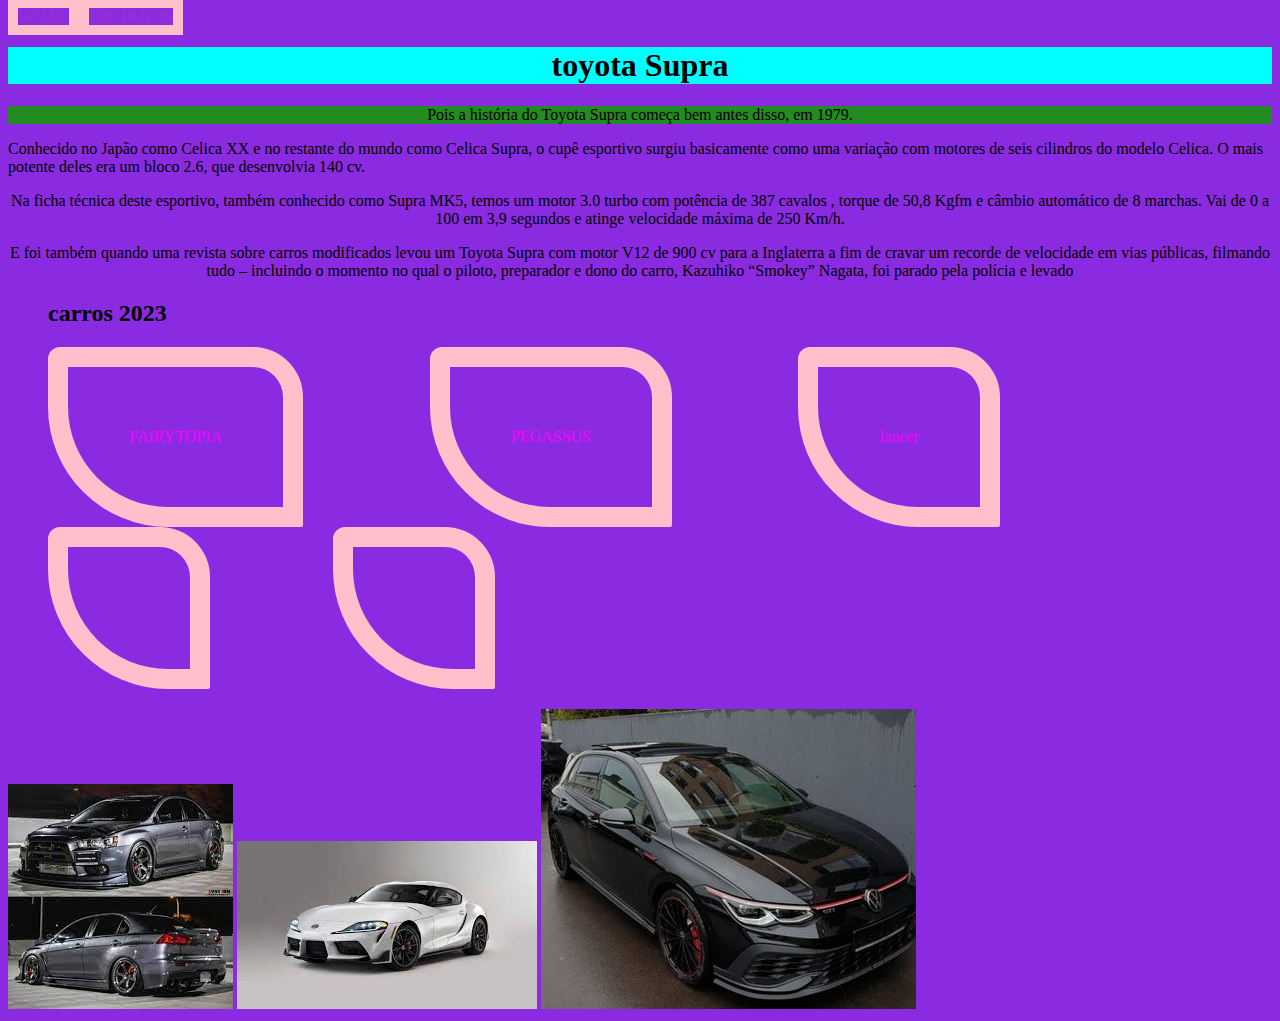
==== index.html @ 8d8060c4 "Update index.html" ====
<!DOCTYPE html>
<html lang="pt-br">
<head>
    <meta charset="UTF-8">
    <meta http-equiv="X-UA-Compatible" content="IE=edge">
    <meta name="viewport" content="width=device-width, initial-scale=1.0">
    <title>título estrutural que aparece na aba do navegador</title>
    <link rel="stylesheet" href="nicolyy.css">

</head>

<body> 
    <header>
        <nav>
<a href="index.html"> home </a>
<a href="produtos.html"> produtos </a>

            </nav>
    </header>

<h1>toyota Supra</h1>

<p class="unicornio">Pois a história do Toyota Supra começa bem antes disso, em 1979.</p> 
Conhecido no Japão como Celica XX e no restante do mundo como Celica Supra, 
o cupê esportivo surgiu basicamente como uma variação com motores de seis cilindros do modelo Celica. 
O mais potente deles era um bloco 2.6, que desenvolvia 140 cv.</p>

<p>Na ficha técnica deste esportivo, também conhecido como Supra MK5, temos um motor 3.0 turbo com potência de 387 cavalos
, torque de 50,8 Kgfm e câmbio automático de 8 marchas. Vai de 0 a 100 em 3,9 segundos e atinge velocidade máxima de 250 Km/h.</p>

<p>E foi também quando uma revista sobre carros modificados levou um Toyota Supra com motor V12 de 900 cv para a Inglaterra a fim de cravar um recorde de velocidade em vias públicas,
 filmando tudo – incluindo o momento no qual o piloto, preparador e dono do carro, Kazuhiko “Smokey” Nagata, foi parado pela polícia e levado </p>


  <ul>
    <h2> carros 2023</h2>
     <li class="lista"> FAIRYTOPIA </li>
        
    <li class="lista"> PEGASSUS </li>
         
    <li class="lista"> lancer</li>
    <li class="lista" toytota supra</li>
    <li class="lista" golf GTI</li>
</ul>

<img src="jpg lancer.jpg" alt="">
<img src="toyota-Supra rpg.webp" alt="">
<img src="golf gti rpg.rpg" alt="">
---- nicolyy.css ----
h1 {
    text-align:center;
    background-color: aqua;
}
h3{
    background-color: blue;
}

p {
    text-align: center;
    font-size: medium;
}

strong {
    font-size: larger;
}

body {
    background-color: blueviolet;
}
.imagem1 {
    width: 20px;
}
.unicornio {
    background-color: forestgreen

}
.brilho {
   color: aqua;
    font-style: italic
}
.lista {
        display: inline-block;
        padding: 5%;
        margin-right: 10%;
    color: fuchsia;
        padding: 5%;
        border-color: pink;
        border-width: 20px;
        border-style: solid;
        border-radius: 12px 50px 2px 120px;
    }

nav a{
    text-transform: uppercase;
    text-align: center;
    color: darkorchid;
    font-weight: 300;
    font-size: 100%;
    text-decoration: none ;
    border-color: pink;
    border-width: 10px;
    border-style: solid; 
    backgound-color: pink;
}
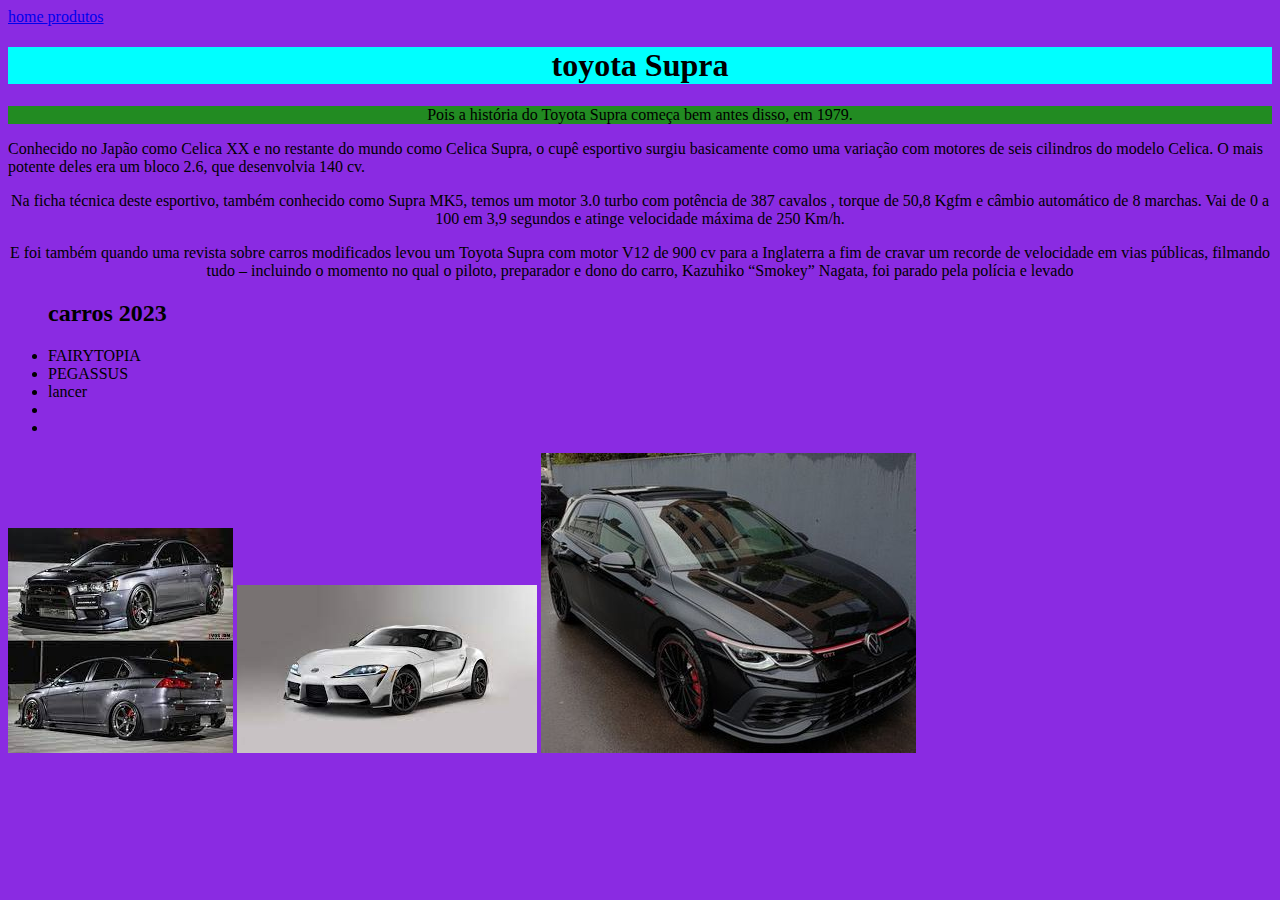
==== commit fde0c856: "Update index.html" ====
--- a/index.html
+++ b/index.html
@@ -19,6 +19,7 @@
     </header>
 
 <h1>toyota Supra</h1>
+    <div class="borda">
 
 <p class="unicornio">Pois a história do Toyota Supra começa bem antes disso, em 1979.</p> 
 Conhecido no Japão como Celica XX e no restante do mundo como Celica Supra, 
@@ -46,4 +47,6 @@
 <img src="jpg lancer.jpg" alt="">
 <img src="toyota-Supra rpg.webp" alt="">
 <img src="golf gti rpg.rpg" alt="">
-  
+    </div>
+</body>
+</html>
--- a/nicolyy.css
+++ b/nicolyy.css
@@ -28,28 +28,3 @@
 .brilho {
    color: aqua;
     font-style: italic
-}
-.lista {
-        display: inline-block;
-        padding: 5%;
-        margin-right: 10%;
-    color: fuchsia;
-        padding: 5%;
-        border-color: pink;
-        border-width: 20px;
-        border-style: solid;
-        border-radius: 12px 50px 2px 120px;
-    }
-
-nav a{
-    text-transform: uppercase;
-    text-align: center;
-    color: darkorchid;
-    font-weight: 300;
-    font-size: 100%;
-    text-decoration: none ;
-    border-color: pink;
-    border-width: 10px;
-    border-style: solid; 
-    backgound-color: pink;
-}
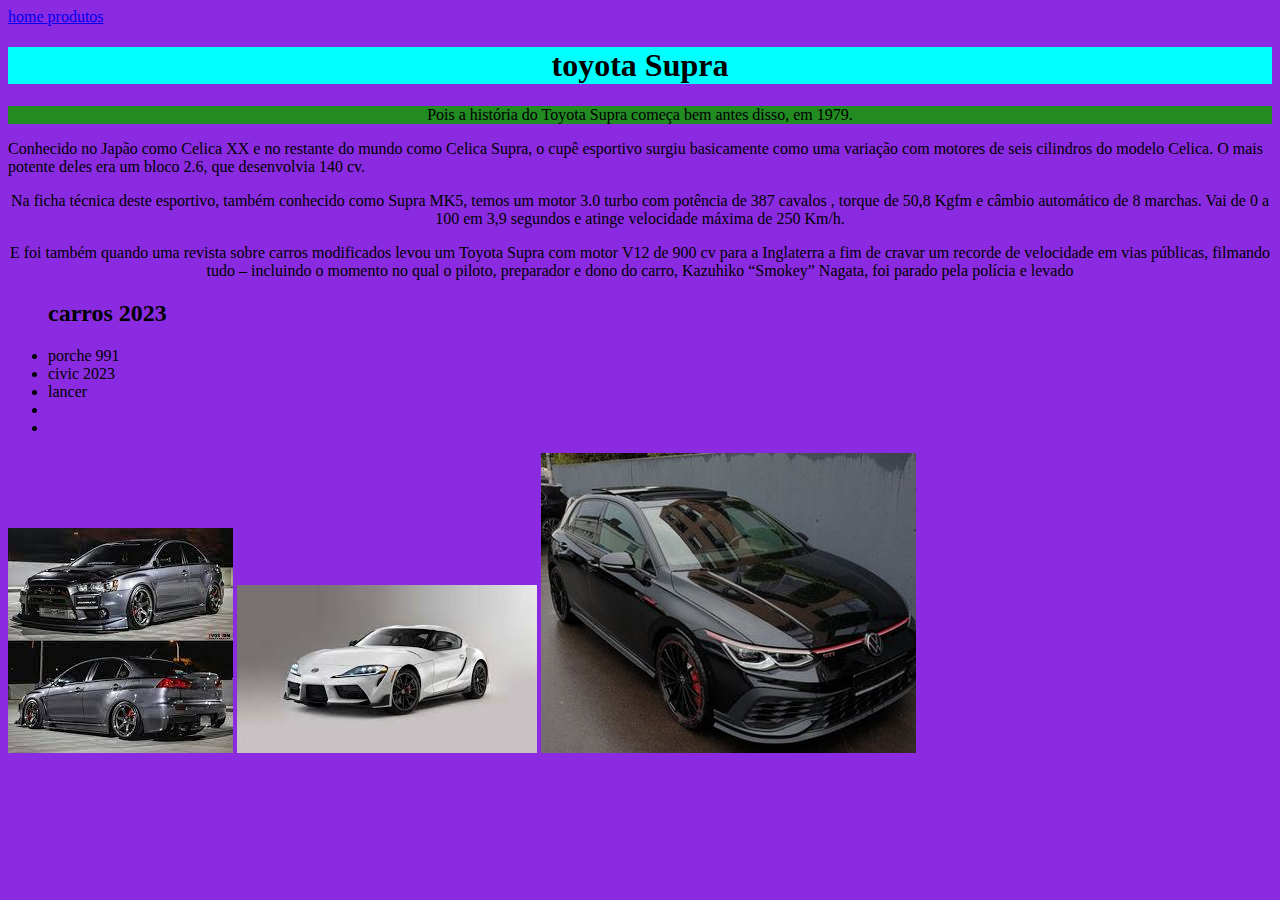
==== commit d7b9c011: "Update index.html" ====
--- a/index.html
+++ b/index.html
@@ -35,9 +35,9 @@
 
   <ul>
     <h2> carros 2023</h2>
-     <li class="lista"> FAIRYTOPIA </li>
+     <li class="lista"> porche 991 </li>
         
-    <li class="lista"> PEGASSUS </li>
+    <li class="lista"> civic 2023 </li>
          
     <li class="lista"> lancer</li>
     <li class="lista" toytota supra</li>
--- a/nicolyy.css
+++ b/nicolyy.css
@@ -27,4 +27,38 @@
 }
 .brilho {
    color: aqua;
-    font-style: italic
+    font-style: italic;
+}
+.borda {
+    nav a{
+    text-transform: uppercase;
+    color: black;
+    font-weight: 300;
+    font-size: 100%;
+    text-decoration: none ;
+    border-color: black;
+    border-width: 10px;
+    border-style: solid;
+}
+
+.imagem1 {
+  width: 20%
+}
+
+.centralizar {
+  text-align: center;
+  display: inline-block;
+  vertical-align: top;
+  margin: 0 1.5%;
+  padding: 30px 20px;
+  border-color: black;
+  border-width: 30px;
+  border-style: solid;
+  backgound-color: black;
+}
+
+body {
+  background-color: aquamarine;
+  text-align:center;
+}
+}
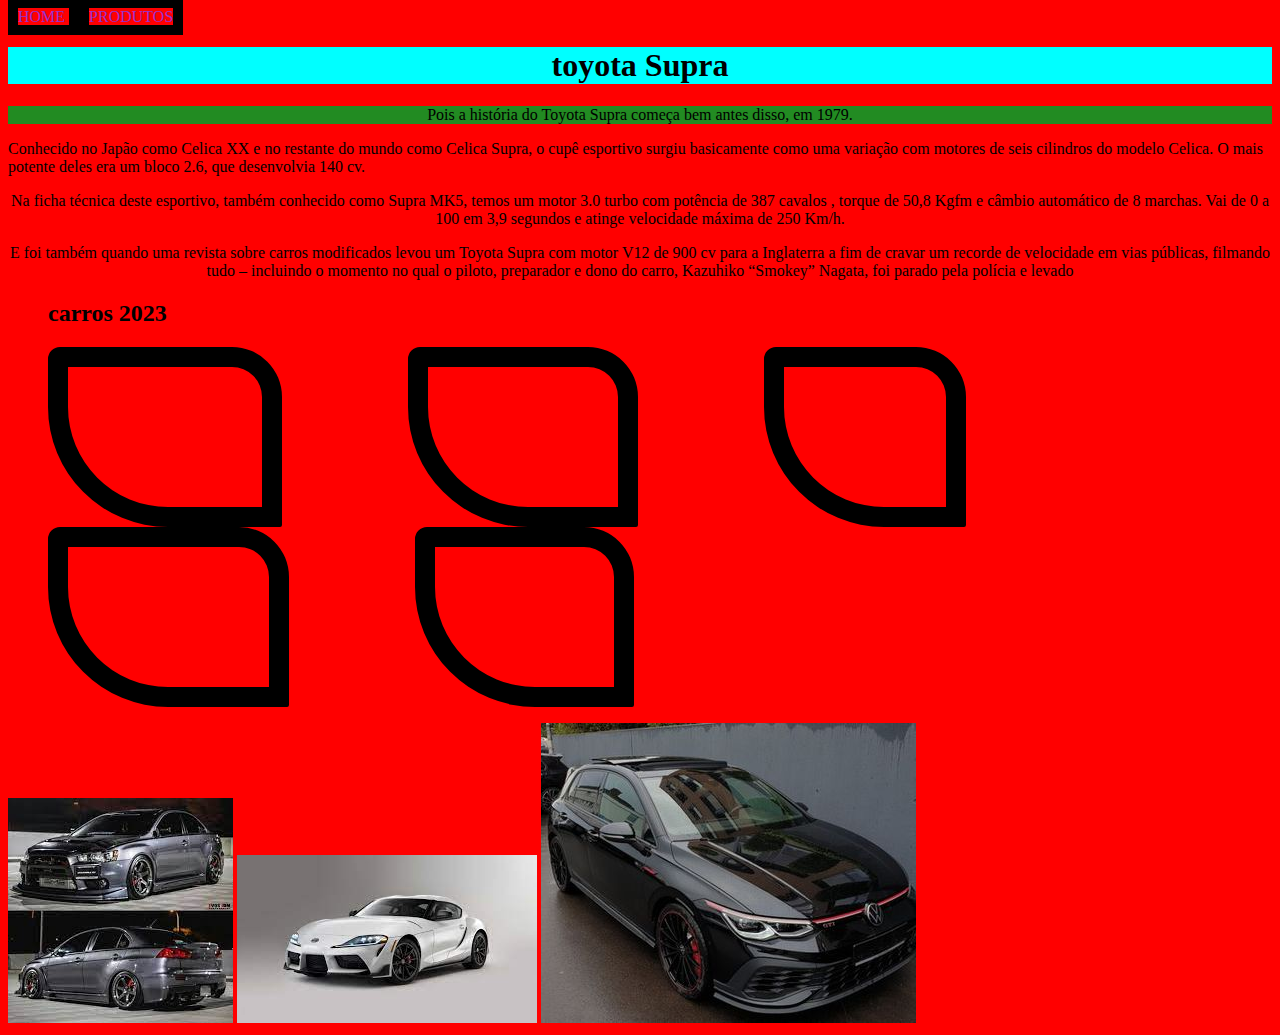
==== commit 136546f4: "Update index.html" ====
--- a/index.html
+++ b/index.html
@@ -40,8 +40,8 @@
     <li class="lista"> civic 2023 </li>
          
     <li class="lista"> lancer</li>
-    <li class="lista" toytota supra</li>
-    <li class="lista" golf GTI</li>
+    <li class="lista"> toyota supra</li>
+    <li class="lista"> golf GTI </li>
 </ul>
 
 <img src="jpg lancer.jpg" alt="">
--- a/nicolyy.css
+++ b/nicolyy.css
@@ -16,10 +16,10 @@
 }
 
 body {
-    background-color: blueviolet;
+    background-color: red;
 }
 .imagem1 {
-    width: 20px;
+    width: 70px;
 }
 .unicornio {
     background-color: forestgreen
@@ -29,36 +29,31 @@
    color: aqua;
     font-style: italic;
 }
-.borda {
-    nav a{
+.lista {
+        display: inline-block;
+        padding: 5%;
+        margin-right: 10%;
+        color: red;
+        padding: 5%;
+        border-color: black;
+        border-width: 20px;
+        border-style: solid;
+        border-radius: 12px 50px 2px 120px;
+    }
+
+nav a{
     text-transform: uppercase;
-    color: black;
+    text-align: center;
+    color: darkorchid;
     font-weight: 300;
     font-size: 100%;
     text-decoration: none ;
     border-color: black;
     border-width: 10px;
-    border-style: solid;
+    border-style: solid; 
+    backgound-color: black;
 }
-
-.imagem1 {
-  width: 20%
+nav a: hover {
+    color: brown;
+    text-decoration: underline;
 }
-
-.centralizar {
-  text-align: center;
-  display: inline-block;
-  vertical-align: top;
-  margin: 0 1.5%;
-  padding: 30px 20px;
-  border-color: black;
-  border-width: 30px;
-  border-style: solid;
-  backgound-color: black;
-}
-
-body {
-  background-color: aquamarine;
-  text-align:center;
-}
-}
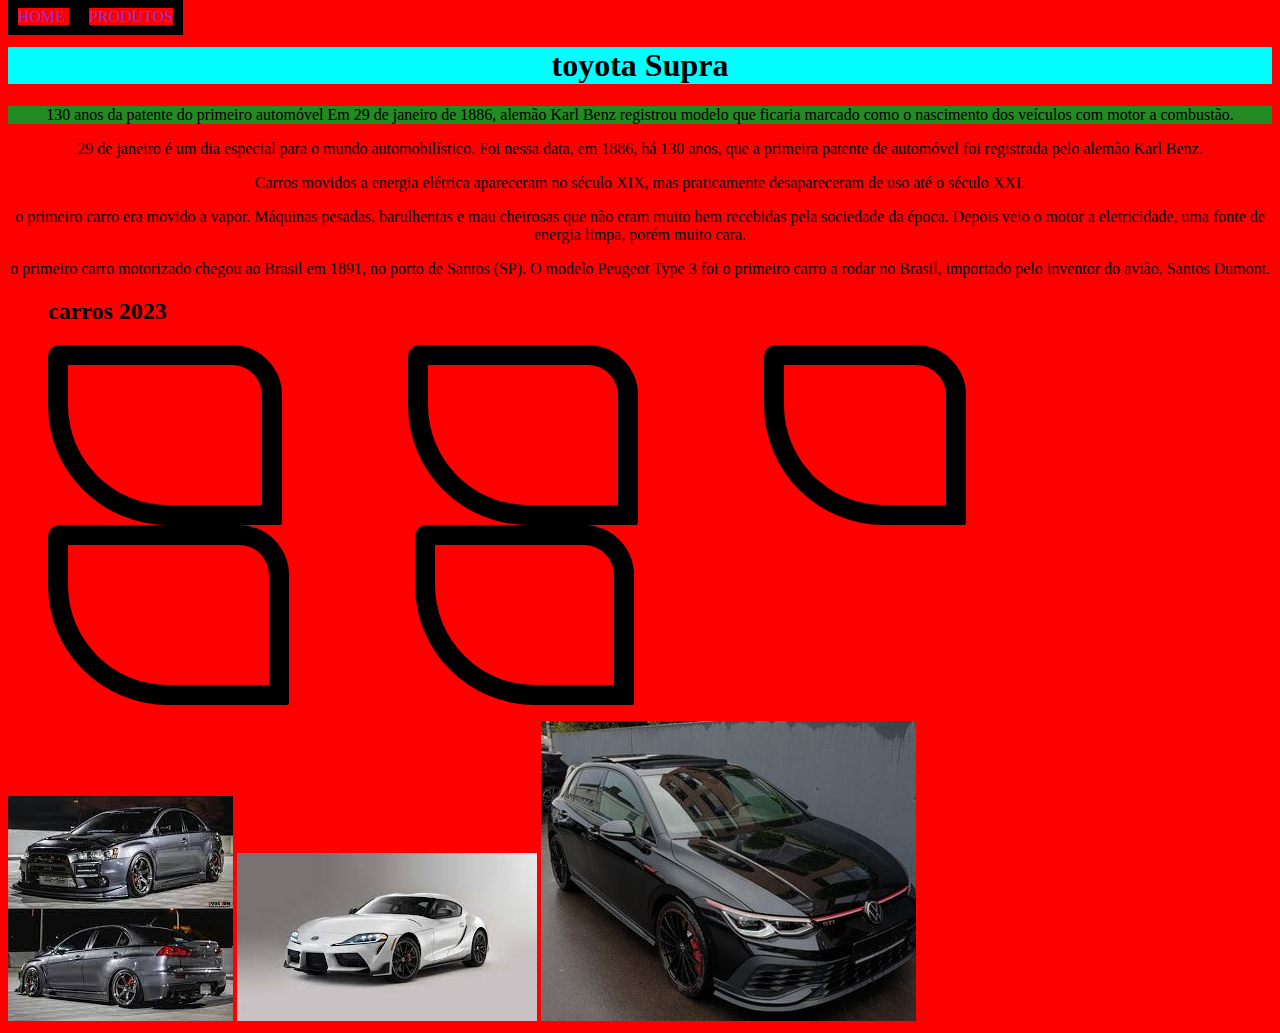
==== commit 9852be2e: "Update index.html" ====
--- a/index.html
+++ b/index.html
@@ -7,33 +7,37 @@
     <title>título estrutural que aparece na aba do navegador</title>
     <link rel="stylesheet" href="nicolyy.css">
 
-</head>
+    </head>
 
-<body> 
+     <body> 
     <header>
-        <nav>
+     <nav>
+            
 <a href="index.html"> home </a>
 <a href="produtos.html"> produtos </a>
 
-            </nav>
+     </nav>
     </header>
 
 <h1>toyota Supra</h1>
-    <div class="borda">
+<div class="borda">
 
-<p class="unicornio">Pois a história do Toyota Supra começa bem antes disso, em 1979.</p> 
-Conhecido no Japão como Celica XX e no restante do mundo como Celica Supra, 
-o cupê esportivo surgiu basicamente como uma variação com motores de seis cilindros do modelo Celica. 
-O mais potente deles era um bloco 2.6, que desenvolvia 140 cv.</p>
+        
+<p class="unicornio">
+130 anos da patente do primeiro automóvel
+Em 29 de janeiro de 1886, alemão Karl Benz registrou modelo que ficaria marcado como o nascimento dos veículos com motor a combustão.</p> 
+        
+<p>29 de janeiro é um dia especial para o mundo automobilístico. Foi nessa data, em 1886, há 130 anos, que a primeira patente de automóvel foi registrada pelo alemão Karl Benz.</p>
 
-<p>Na ficha técnica deste esportivo, também conhecido como Supra MK5, temos um motor 3.0 turbo com potência de 387 cavalos
-, torque de 50,8 Kgfm e câmbio automático de 8 marchas. Vai de 0 a 100 em 3,9 segundos e atinge velocidade máxima de 250 Km/h.</p>
+<p>Carros movidos a energia elétrica apareceram no século XIX, mas praticamente desapareceram de uso até o século XXI.</p>
+        
+<p>o primeiro carro era movido a vapor. Máquinas pesadas, barulhentas e mau cheirosas que não eram muito bem recebidas pela sociedade da época. 
+Depois veio o motor a eletricidade, uma fonte de energia limpa, porém muito cara. </p>
 
-<p>E foi também quando uma revista sobre carros modificados levou um Toyota Supra com motor V12 de 900 cv para a Inglaterra a fim de cravar um recorde de velocidade em vias públicas,
- filmando tudo – incluindo o momento no qual o piloto, preparador e dono do carro, Kazuhiko “Smokey” Nagata, foi parado pela polícia e levado </p>
+<p>o primeiro carro motorizado chegou ao Brasil em 1891, no porto de Santos (SP). O modelo Peugeot Type 3 foi o primeiro carro a rodar no Brasil, importado pelo inventor do avião, Santos Dumont.</p>
 
-
-  <ul>
+        <ul>
+            
     <h2> carros 2023</h2>
      <li class="lista"> porche 991 </li>
         
@@ -42,11 +46,17 @@
     <li class="lista"> lancer</li>
     <li class="lista"> toyota supra</li>
     <li class="lista"> golf GTI </li>
+            
 </ul>
 
 <img src="jpg lancer.jpg" alt="">
 <img src="toyota-Supra rpg.webp" alt="">
 <img src="golf gti rpg.rpg" alt="">
-    </div>
+    
+</div>
+         
 </body>
+    
 </html>
+
+
--- a/nicolyy.css
+++ b/nicolyy.css
@@ -19,7 +19,7 @@
     background-color: red;
 }
 .imagem1 {
-    width: 70px;
+    width: 60px;
 }
 .unicornio {
     background-color: forestgreen
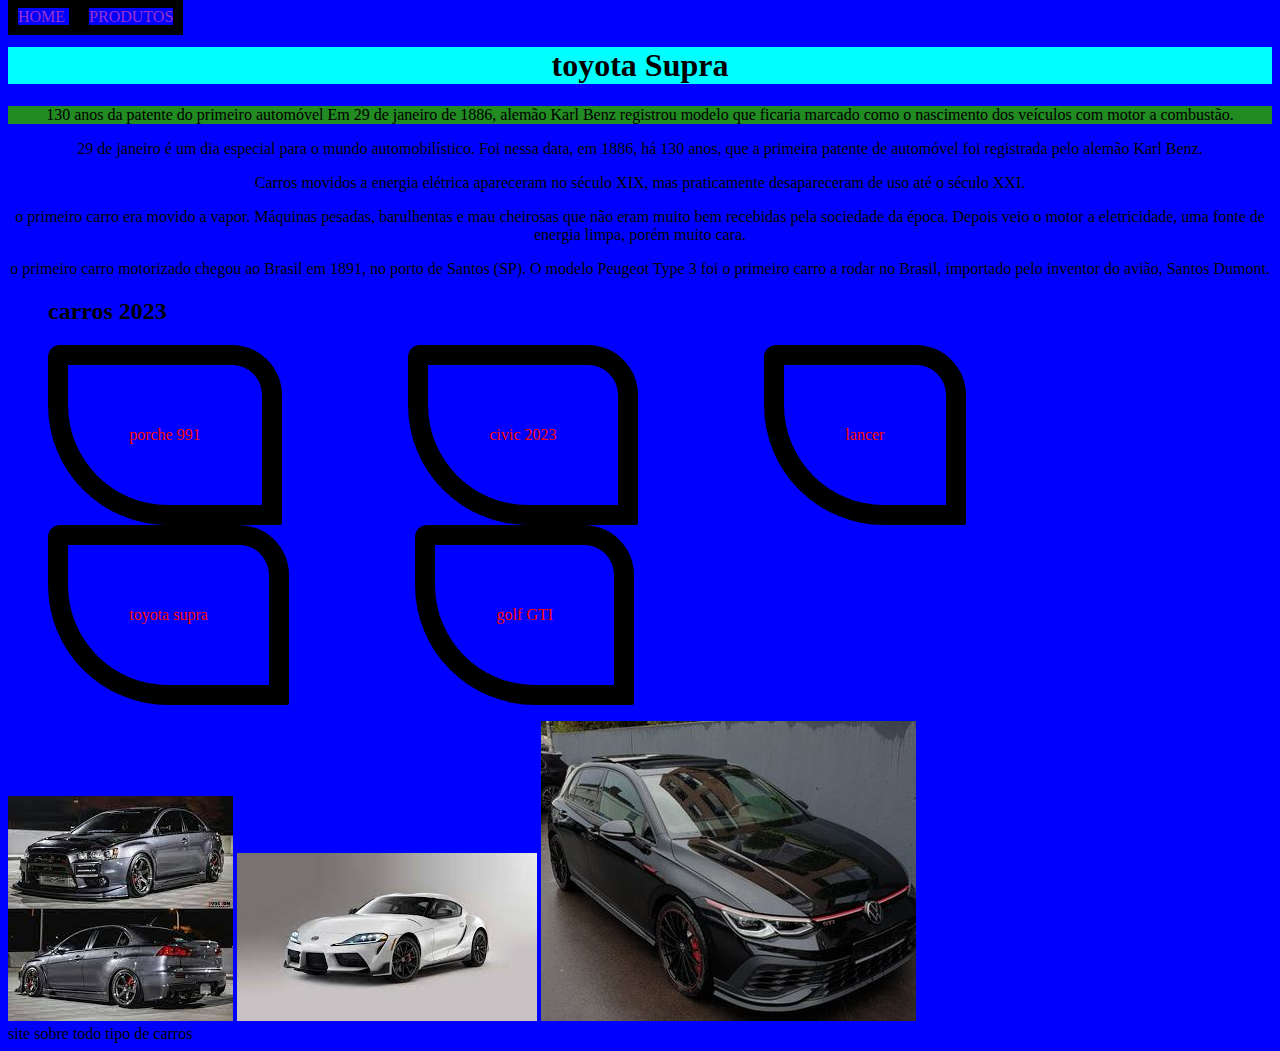
==== commit 4b457a4b: "Update index.html" ====
--- a/index.html
+++ b/index.html
@@ -55,6 +55,9 @@
     
 </div>
          
+        <footer> site sobre todo tipo de carros </footer>
+
+            
 </body>
     
 </html>
--- a/nicolyy.css
+++ b/nicolyy.css
@@ -2,33 +2,45 @@
     text-align:center;
     background-color: aqua;
 }
+
 h3{
     background-color: blue;
 }
+
 
 p {
     text-align: center;
     font-size: medium;
 }
 
+
 strong {
     font-size: larger;
 }
 
+
 body {
-    background-color: red;
+    background-color: blue;
 }
+
+
 .imagem1 {
     width: 60px;
 }
+
+
 .unicornio {
     background-color: forestgreen
 
 }
+
+
 .brilho {
    color: aqua;
     font-style: italic;
 }
+
+
 .lista {
         display: inline-block;
         padding: 5%;
@@ -40,6 +52,7 @@
         border-style: solid;
         border-radius: 12px 50px 2px 120px;
     }
+
 
 nav a{
     text-transform: uppercase;
@@ -53,6 +66,8 @@
     border-style: solid; 
     backgound-color: black;
 }
+
+
 nav a: hover {
     color: brown;
     text-decoration: underline;
